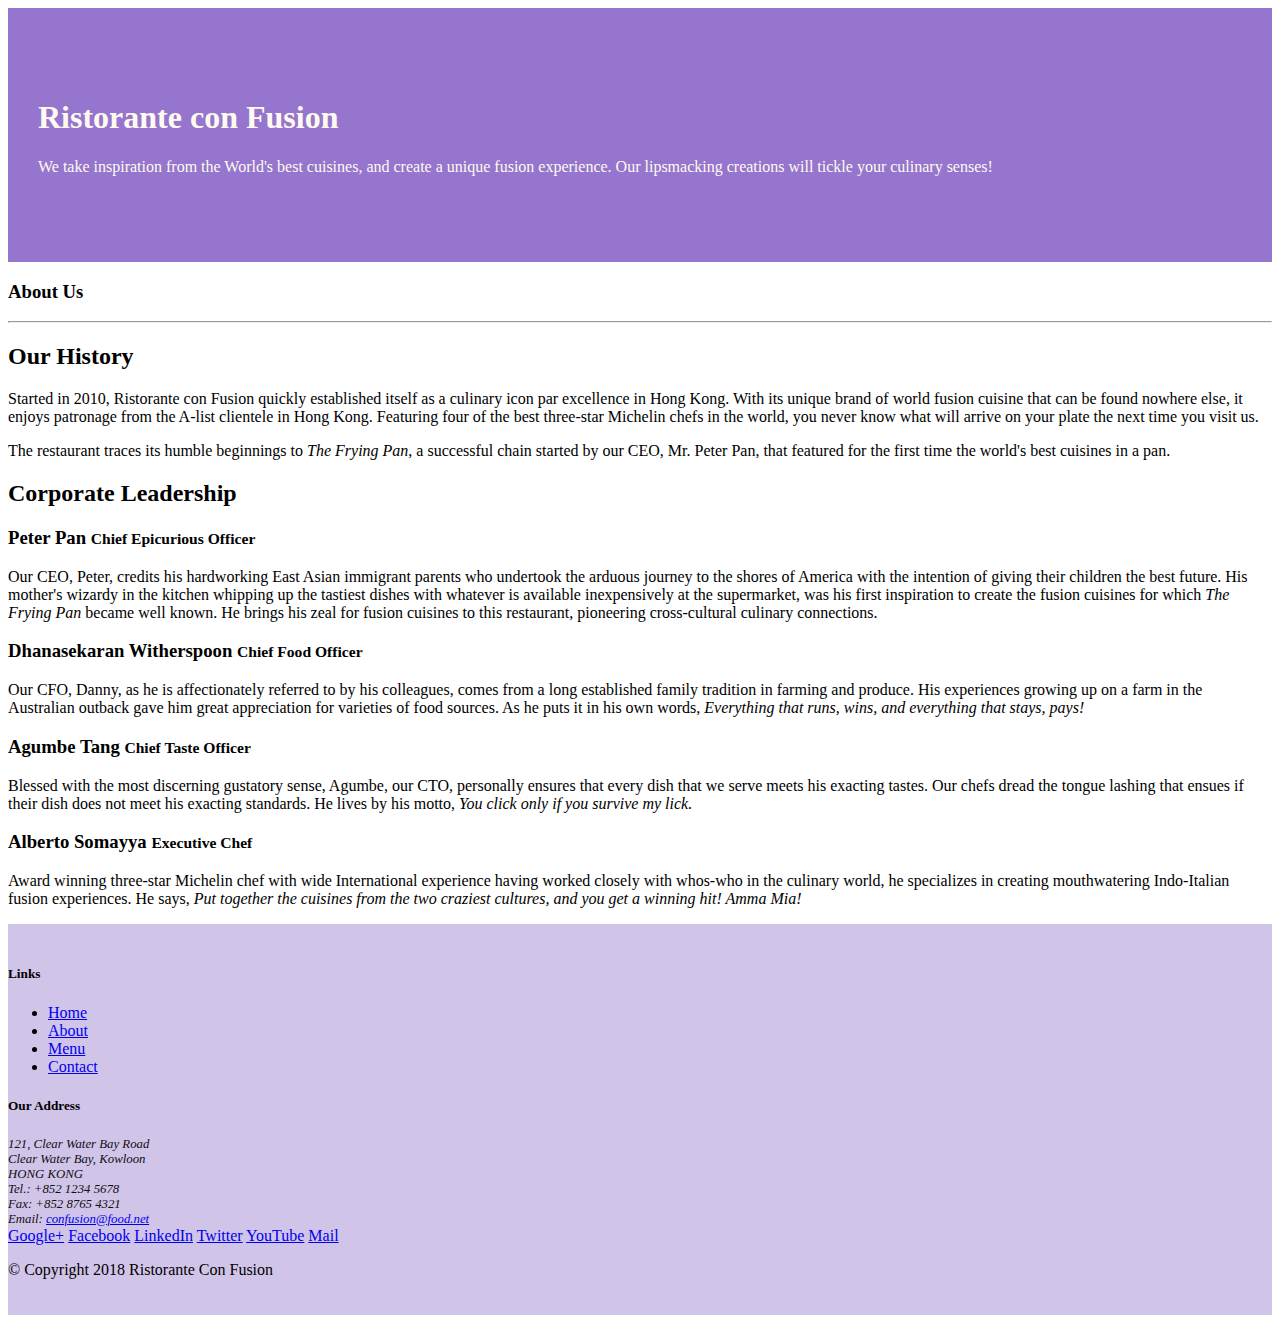
==== Bootstrap/Assignment_1/aboutus (orig).html @ cf60a8ae "add bootstrap 5 to aboutus(orig)" ====
<!DOCTYPE html>
<html lang="en">

<head>
    <!-- Required meta tags -->
    <meta charset="utf-8">
    <meta name="viewport" content="width=device-width, initial-scale=1">

    <!-- Bootstrap CSS -->
    <link href="https://cdn.jsdelivr.net/npm/bootstrap@5.1.3/dist/css/bootstrap.min.css" rel="stylesheet"
        integrity="sha384-1BmE4kWBq78iYhFldvKuhfTAU6auU8tT94WrHftjDbrCEXSU1oBoqyl2QvZ6jIW3" crossorigin="anonymous">
    <link rel="stylesheet" href="css/style.css">
    <title>Ristorante Con Fusion: About Us</title>

</head>

<body>

    <header class="jumbotron">
        <div class="container">
            <div class="row row-header">
                <div class="col-12 col-sm-6">
                    <h1>Ristorante con Fusion</h1>
                    <p>We take inspiration from the World's best cuisines, and create a unique fusion experience. Our
                        lipsmacking creations will tickle your culinary senses!</p>
                </div>
                <div class="col-12 col-sm">
                </div>
            </div>
        </div>
    </header>

    <div>
        <div>
            <div>
                <h3>About Us</h3>
                <hr>
            </div>
        </div>

        <div>
            <div>
                <h2>Our History</h2>
                <p>Started in 2010, Ristorante con Fusion quickly established itself as a culinary icon par excellence
                    in Hong Kong. With its unique brand of world fusion cuisine that can be found nowhere else, it
                    enjoys patronage from the A-list clientele in Hong Kong. Featuring four of the best three-star
                    Michelin chefs in the world, you never know what will arrive on your plate the next time you visit
                    us.</p>
                <p>The restaurant traces its humble beginnings to <em>The Frying Pan</em>, a successful chain started by
                    our CEO, Mr. Peter Pan, that featured for the first time the world's best cuisines in a pan.</p>
            </div>
            <div>
            </div>
        </div>


        <div>
            <div>
                <h2>Corporate Leadership</h2>
                <h3>Peter Pan <small>Chief Epicurious Officer</small></h3>
                <p>Our CEO, Peter, credits his hardworking East Asian immigrant parents who undertook the arduous
                    journey to the shores of America with the intention of giving their children the best future. His
                    mother's wizardy in the kitchen whipping up the tastiest dishes with whatever is available
                    inexpensively at the supermarket, was his first inspiration to create the fusion cuisines for which
                    <em>The Frying Pan</em> became well known. He brings his zeal for fusion cuisines to this
                    restaurant, pioneering cross-cultural culinary connections.</p>
                <h3>Dhanasekaran Witherspoon <small>Chief Food Officer</small></h3>
                <p>Our CFO, Danny, as he is affectionately referred to by his colleagues, comes from a long established
                    family tradition in farming and produce. His experiences growing up on a farm in the Australian
                    outback gave him great appreciation for varieties of food sources. As he puts it in his own words,
                    <em>Everything that runs, wins, and everything that stays, pays!</em></p>
                <h3>Agumbe Tang <small>Chief Taste Officer</small></h3>
                <p>Blessed with the most discerning gustatory sense, Agumbe, our CTO, personally ensures that every dish
                    that we serve meets his exacting tastes. Our chefs dread the tongue lashing that ensues if their
                    dish does not meet his exacting standards. He lives by his motto, <em>You click only if you survive
                        my lick.</em></p>
                <h3>Alberto Somayya <small>Executive Chef</small></h3>
                <p>Award winning three-star Michelin chef with wide International experience having worked closely with
                    whos-who in the culinary world, he specializes in creating mouthwatering Indo-Italian fusion
                    experiences. He says, <em>Put together the cuisines from the two craziest cultures, and you get a
                        winning hit! Amma Mia!</em></p>
            </div>
        </div>

    </div>

    <footer class="footer">
        <div class="container">
            <div class="row">
                <div class="col-4 offset-1 col-sm-2">
                    <h5>Links</h5>
                    <ul class="list-unstyled">
                        <li><a href="#">Home</a></li>
                        <li><a href="#">About</a></li>
                        <li><a href="#">Menu</a></li>
                        <li><a href="#">Contact</a></li>
                    </ul>
                </div>
                <div class="col-7 col-sm-5">
                    <h5>Our Address</h5>
                    <address>
                        121, Clear Water Bay Road<br>
                        Clear Water Bay, Kowloon<br>
                        HONG KONG<br>
                        Tel.: +852 1234 5678<br>
                        Fax: +852 8765 4321<br>
                        Email: <a href="mailto:confusion@food.net">confusion@food.net</a>
                    </address>
                </div>
                <div class="col-12 col-sm-4 align-self-center">
                    <div class="text-center">
                        <a href="http://google.com/+">Google+</a>
                        <a href="http://www.facebook.com/profile.php?id=">Facebook</a>
                        <a href="http://www.linkedin.com/in/">LinkedIn</a>
                        <a href="http://twitter.com/">Twitter</a>
                        <a href="http://youtube.com/">YouTube</a>
                        <a href="mailto:">Mail</a>
                    </div>
                </div>
            </div>
            <div class="row justify-content-center">
                <div class="col-auto">
                    <p>© Copyright 2018 Ristorante Con Fusion</p>
                </div>
            </div>
        </div>
    </footer>
    <script src="https://cdn.jsdelivr.net/npm/bootstrap@5.1.3/dist/js/bootstrap.bundle.min.js"
        integrity="sha384-ka7Sk0Gln4gmtz2MlQnikT1wXgYsOg+OMhuP+IlRH9sENBO0LRn5q+8nbTov4+1p" crossorigin="anonymous">
    </script>
</body>

</html>
---- Bootstrap/Assignment_1/css/style.css ----
.row-header{
    margin:0px auto;
    padding:0px;
}

.row-content {
    margin:0px auto;
    padding: 50px 0px 50px 0px;
    border-bottom: 1px ridge;
    min-height:400px;
}

.footer{
    background-color: #D1C4E9;
    margin:0px auto;
    padding: 20px 0px 20px 0px;
}
.jumbotron {
    padding:70px 30px 70px 30px;
    margin:0px auto;
    background: #9575CD ;
    color:floralwhite;
}

address{
    font-size:80%;
    margin:0px;
    color:#0f0f0f;
}
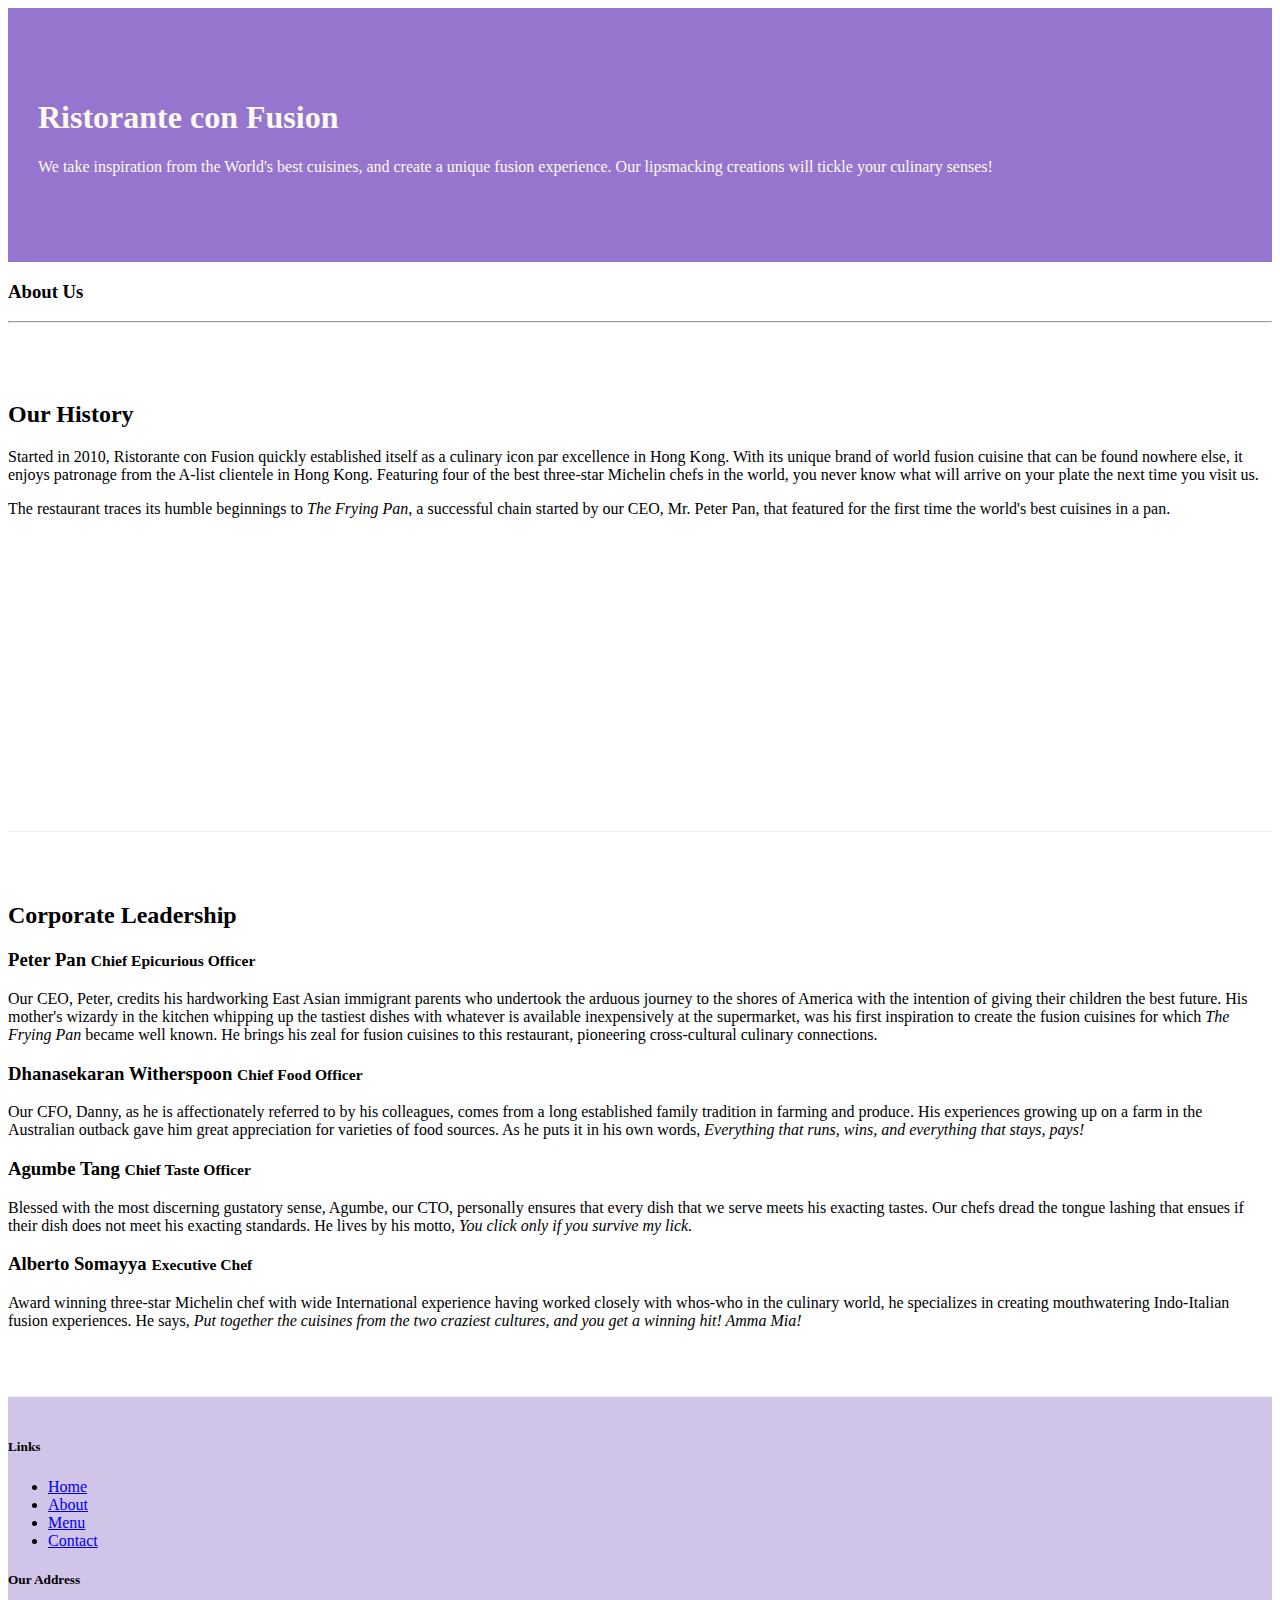
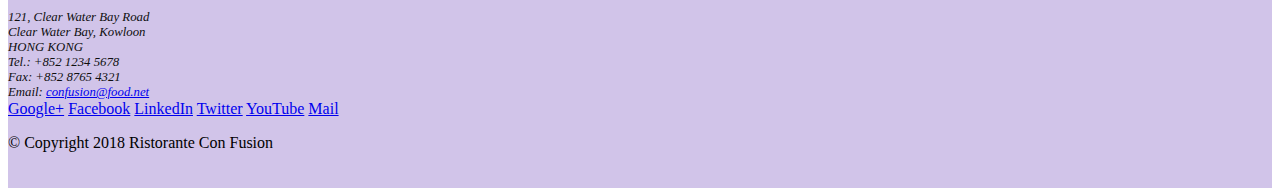
==== commit 2d03d469: "finish aboutus(orig)" ====
--- a/Bootstrap/Assignment_1/aboutus (orig).html
+++ b/Bootstrap/Assignment_1/aboutus (orig).html
@@ -30,16 +30,16 @@
         </div>
     </header>
 
-    <div>
-        <div>
-            <div>
+    <div class="container">
+        <div class="row row-header">
+            <div class="col-12">
                 <h3>About Us</h3>
                 <hr>
             </div>
         </div>
 
-        <div>
-            <div>
+        <div class="row-content">
+            <div class="col-12 col-sm-6">
                 <h2>Our History</h2>
                 <p>Started in 2010, Ristorante con Fusion quickly established itself as a culinary icon par excellence
                     in Hong Kong. With its unique brand of world fusion cuisine that can be found nowhere else, it
@@ -54,28 +54,28 @@
         </div>
 
 
-        <div>
-            <div>
+        <div class="row-content">
+            <div class="col-12">
                 <h2>Corporate Leadership</h2>
                 <h3>Peter Pan <small>Chief Epicurious Officer</small></h3>
-                <p>Our CEO, Peter, credits his hardworking East Asian immigrant parents who undertook the arduous
+                <p class="d-none d-sm-block">Our CEO, Peter, credits his hardworking East Asian immigrant parents who undertook the arduous
                     journey to the shores of America with the intention of giving their children the best future. His
                     mother's wizardy in the kitchen whipping up the tastiest dishes with whatever is available
                     inexpensively at the supermarket, was his first inspiration to create the fusion cuisines for which
                     <em>The Frying Pan</em> became well known. He brings his zeal for fusion cuisines to this
                     restaurant, pioneering cross-cultural culinary connections.</p>
                 <h3>Dhanasekaran Witherspoon <small>Chief Food Officer</small></h3>
-                <p>Our CFO, Danny, as he is affectionately referred to by his colleagues, comes from a long established
+                <p class="d-none d-sm-block">Our CFO, Danny, as he is affectionately referred to by his colleagues, comes from a long established
                     family tradition in farming and produce. His experiences growing up on a farm in the Australian
                     outback gave him great appreciation for varieties of food sources. As he puts it in his own words,
                     <em>Everything that runs, wins, and everything that stays, pays!</em></p>
                 <h3>Agumbe Tang <small>Chief Taste Officer</small></h3>
-                <p>Blessed with the most discerning gustatory sense, Agumbe, our CTO, personally ensures that every dish
+                <p class="d-none d-sm-block">Blessed with the most discerning gustatory sense, Agumbe, our CTO, personally ensures that every dish
                     that we serve meets his exacting tastes. Our chefs dread the tongue lashing that ensues if their
                     dish does not meet his exacting standards. He lives by his motto, <em>You click only if you survive
                         my lick.</em></p>
                 <h3>Alberto Somayya <small>Executive Chef</small></h3>
-                <p>Award winning three-star Michelin chef with wide International experience having worked closely with
+                <p class="d-none d-sm-block">Award winning three-star Michelin chef with wide International experience having worked closely with
                     whos-who in the culinary world, he specializes in creating mouthwatering Indo-Italian fusion
                     experiences. He says, <em>Put together the cuisines from the two craziest cultures, and you get a
                         winning hit! Amma Mia!</em></p>
